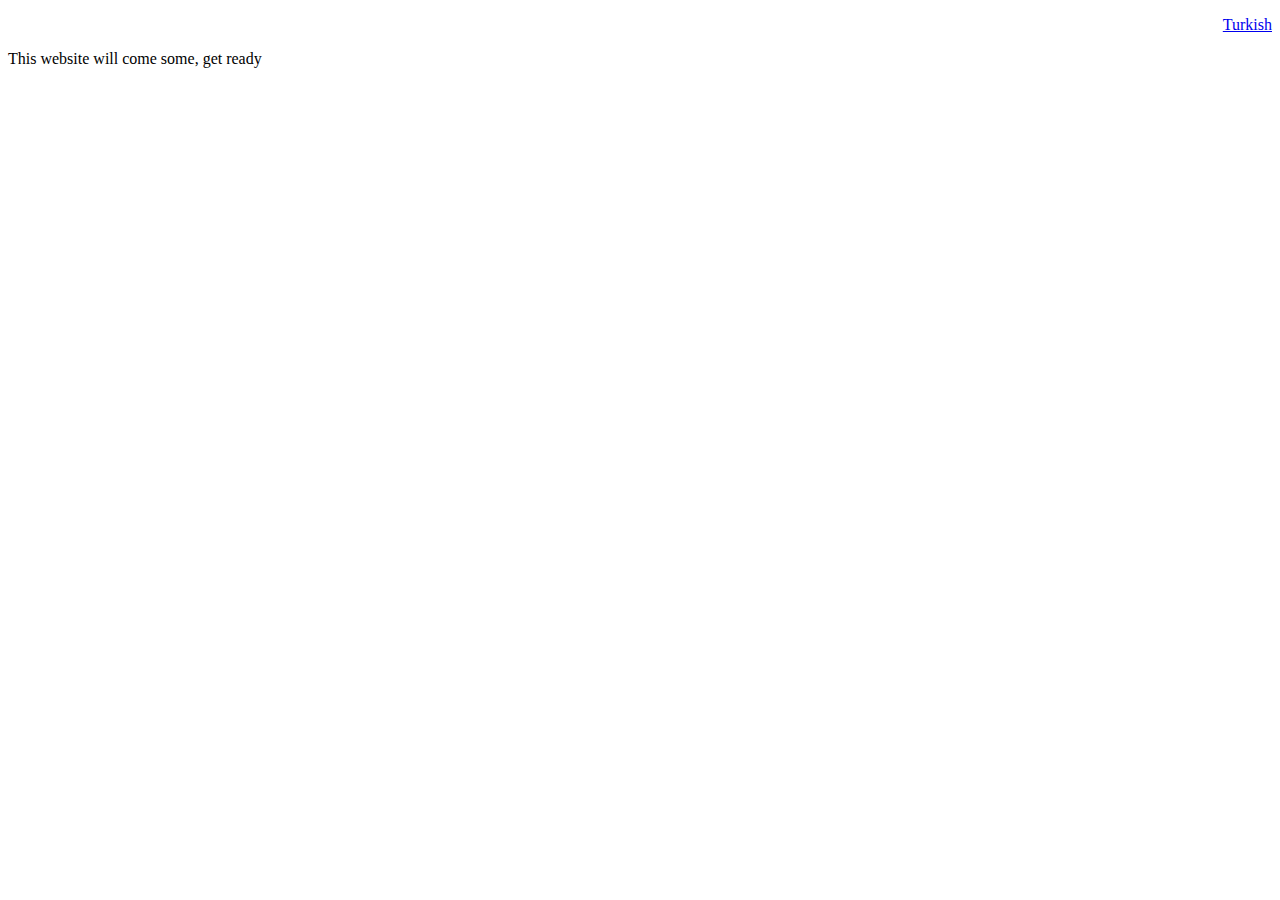
==== englishindex.html @ 2f9c588e "Create englishindex.html" ====
<!doctype html>
<html>
<head>
<title> SEXS </title>
  <meta charset="utf-8">
<link rel="shortcut icon" href="https://i.hizliresim.com/qv3jg5.gif" />
  <meta name="description" content="Have sex made easier!">
	
  
<body><p align="right"><a href="index.html">Turkish</a></p>
	
	This website will come some, get ready
	
</body
</html>
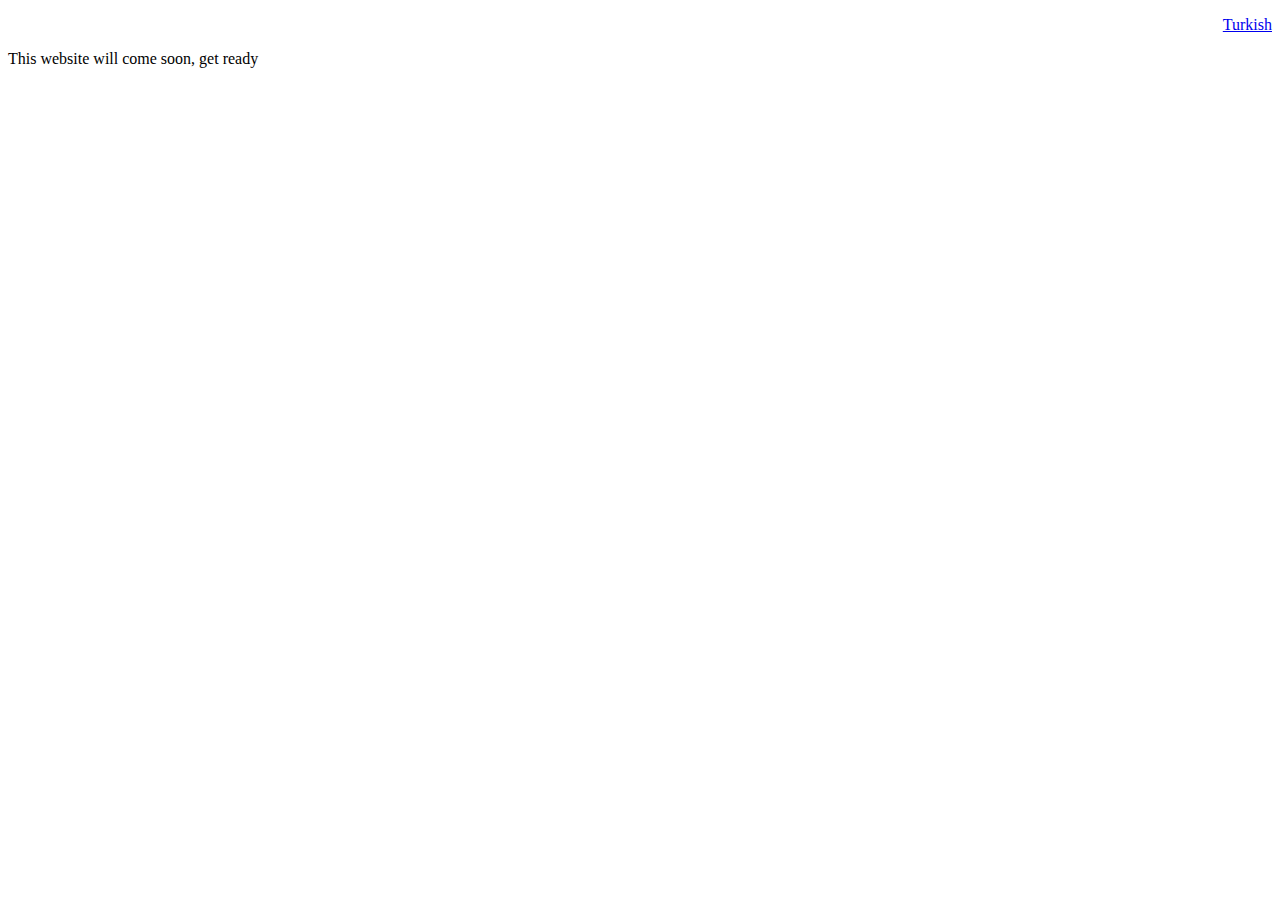
==== commit 65abd4e3: "Update englishindex.html" ====
--- a/englishindex.html
+++ b/englishindex.html
@@ -9,7 +9,7 @@
   
 <body><p align="right"><a href="index.html">Turkish</a></p>
 	
-	This website will come some, get ready
+	This website will come soon, get ready
 	
 </body
 </html>
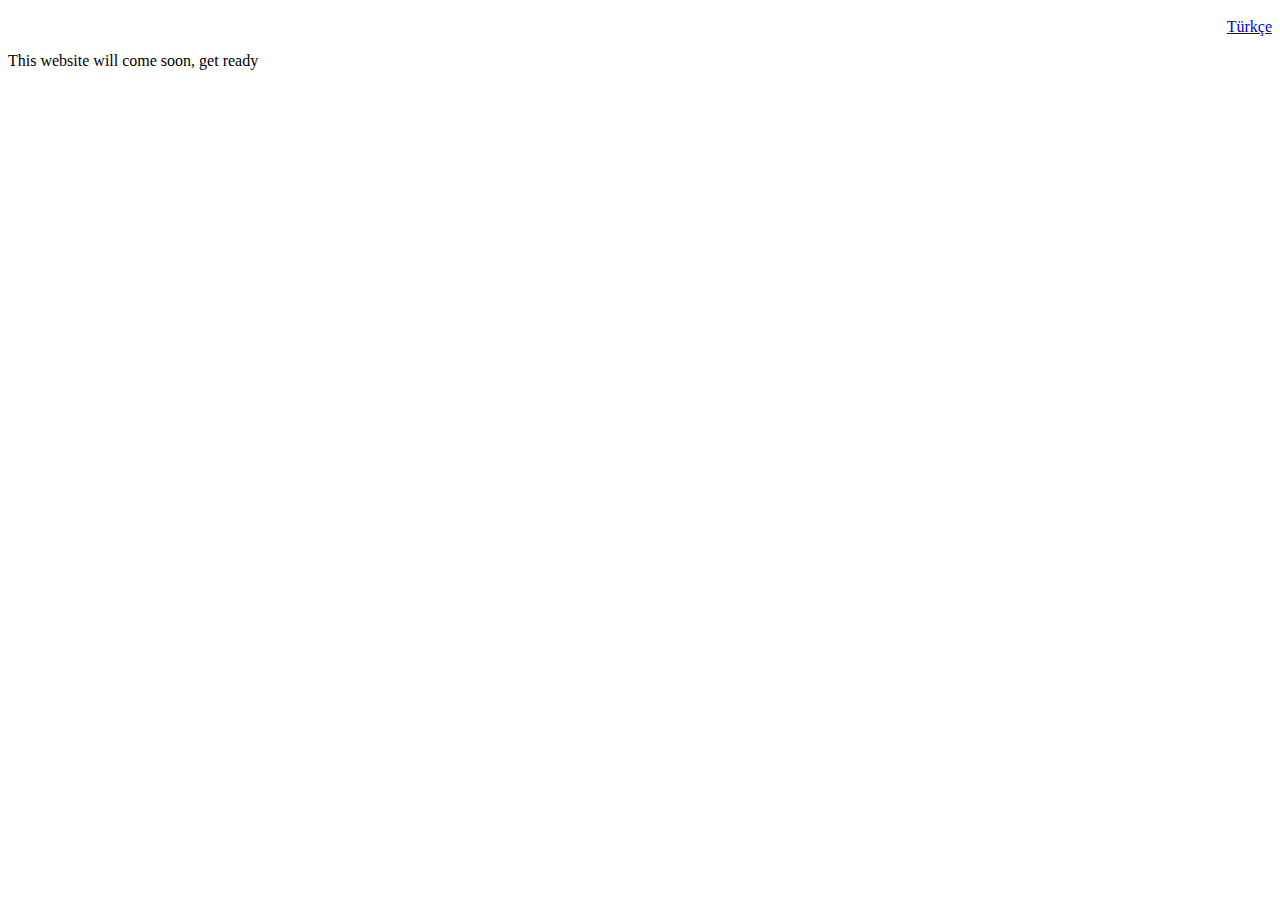
==== commit 55dbd2e9: "Update englishindex.html" ====
--- a/englishindex.html
+++ b/englishindex.html
@@ -7,7 +7,7 @@
   <meta name="description" content="Have sex made easier!">
 	
   
-<body><p align="right"><a href="index.html">Turkish</a></p>
+<body><p align="right"><a href="index.html"><img src="file:///C|/Users/Sedat ŞEN/Desktop/download.jpg" width="25" height="16" alt=""/>Türkçe</a></p>
 	
 	This website will come soon, get ready
 	
